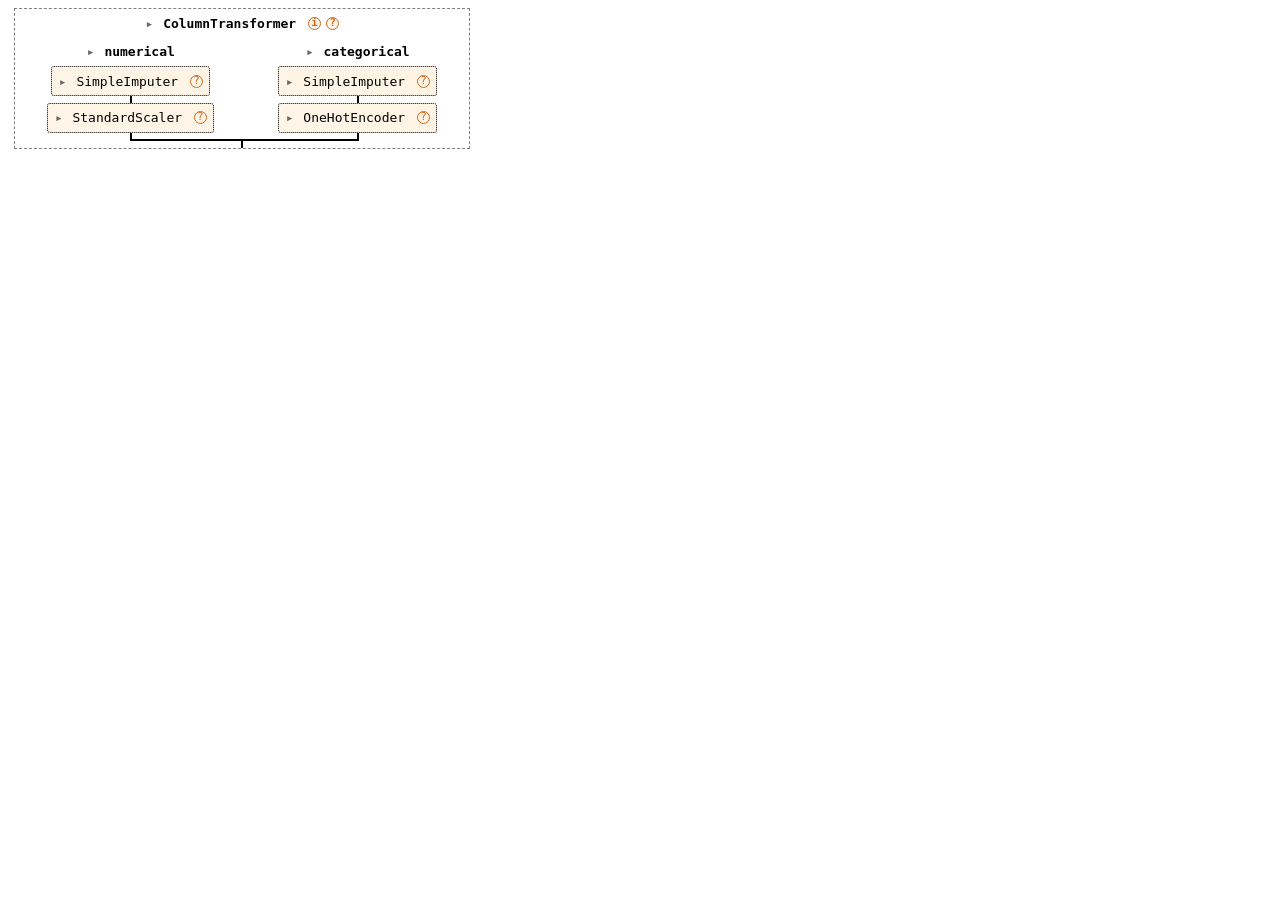
==== pipeline.html @ c1a9cb4a "feat: add preprocessing pipeline with ColumnTransformer Scale numeric features (median imputation + " ====
<style>.sk-global {
  /* Definition of color scheme common for light and dark mode */
  --sklearn-color-text: #000;
  --sklearn-color-text-muted: #666;
  --sklearn-color-line: gray;
  /* Definition of color scheme for unfitted estimators */
  --sklearn-color-unfitted-level-0: #fff5e6;
  --sklearn-color-unfitted-level-1: #f6e4d2;
  --sklearn-color-unfitted-level-2: #ffe0b3;
  --sklearn-color-unfitted-level-3: chocolate;
  /* Definition of color scheme for fitted estimators */
  --sklearn-color-fitted-level-0: #f0f8ff;
  --sklearn-color-fitted-level-1: #d4ebff;
  --sklearn-color-fitted-level-2: #b3dbfd;
  --sklearn-color-fitted-level-3: cornflowerblue;
}

.sk-global.light {
  /* Specific color for light theme */
  --sklearn-color-text-on-default-background: black;
  --sklearn-color-background: white;
  --sklearn-color-border-box: black;
  --sklearn-color-icon: #696969;
}

.sk-global.dark {
  --sklearn-color-text-on-default-background: white;
  --sklearn-color-background: #111;
  --sklearn-color-border-box: white;
  --sklearn-color-icon: #878787;
}

.sk-global {
  color: var(--sklearn-color-text);
}

.sk-global pre {
  padding: 0;
}

.sk-global input.sk-hidden--visually {
  border: 0;
  clip-path: inset(100%);
  height: 1px;
  margin: -1px;
  overflow: hidden;
  padding: 0;
  position: absolute;
  width: 1px;
}

.sk-global div.sk-dashed-wrapped {
  border: 1px dashed var(--sklearn-color-line);
  margin: 0 0.4em 0.5em 0.4em;
  box-sizing: border-box;
  padding-bottom: 0.4em;
  background-color: var(--sklearn-color-background);
}

.sk-global div.sk-container {
  /* jupyter's `normalize.less` sets `[hidden] { display: none; }`
     but bootstrap.min.css set `[hidden] { display: none !important; }`
     so we also need the `!important` here to be able to override the
     default hidden behavior on the sphinx rendered scikit-learn.org.
     See: https://github.com/scikit-learn/scikit-learn/issues/21755 */
  display: inline-block !important;
  position: relative;
}

.sk-global div.sk-text-repr-fallback {
  display: none;
}

div.sk-parallel-item,
div.sk-serial,
div.sk-item {
  /* draw centered vertical line to link estimators */
  background-image: linear-gradient(var(--sklearn-color-text-on-default-background), var(--sklearn-color-text-on-default-background));
  background-size: 2px 100%;
  background-repeat: no-repeat;
  background-position: center center;
}

/* Parallel-specific style estimator block */

.sk-global div.sk-parallel-item::after {
  content: "";
  width: 100%;
  border-bottom: 2px solid var(--sklearn-color-text-on-default-background);
  flex-grow: 1;
}

.sk-global div.sk-parallel {
  display: flex;
  align-items: stretch;
  justify-content: center;
  background-color: var(--sklearn-color-background);
  position: relative;
}

.sk-global div.sk-parallel-item {
  display: flex;
  flex-direction: column;
}

.sk-global div.sk-parallel-item:first-child::after {
  align-self: flex-end;
  width: 50%;
}

.sk-global div.sk-parallel-item:last-child::after {
  align-self: flex-start;
  width: 50%;
}

.sk-global div.sk-parallel-item:only-child::after {
  width: 0;
}

/* Serial-specific style estimator block */

.sk-global div.sk-serial {
  display: flex;
  flex-direction: column;
  align-items: center;
  background-color: var(--sklearn-color-background);
  padding-right: 1em;
  padding-left: 1em;
}


/* Toggleable style: style used for estimator/Pipeline/ColumnTransformer box that is
clickable and can be expanded/collapsed.
- Pipeline and ColumnTransformer use this feature and define the default style
- Estimators will overwrite some part of the style using the `sk-estimator` class
*/

/* Pipeline and ColumnTransformer style (default) */

.sk-global div.sk-toggleable {
  /* Default theme specific background. It is overwritten whether we have a
  specific estimator or a Pipeline/ColumnTransformer */
  background-color: var(--sklearn-color-background);
}

/* Toggleable label */
.sk-global label.sk-toggleable__label {
  cursor: pointer;
  display: flex;
  width: 100%;
  margin-bottom: 0;
  padding: 0.5em;
  box-sizing: border-box;
  text-align: center;
  align-items: center;
  justify-content: center;
  gap: 0.5em;
}

.sk-global label.sk-toggleable__label .caption {
  font-size: 0.6rem;
  font-weight: lighter;
  color: var(--sklearn-color-text-muted);
}

.sk-global label.sk-toggleable__label-arrow:before {
  /* Arrow on the left of the label */
  content: "▸";
  float: left;
  margin-right: 0.25em;
  color: var(--sklearn-color-icon);
}

.sk-global label.sk-toggleable__label-arrow:hover:before {
  color: var(--sklearn-color-text);
}

/* Toggleable content - dropdown */

.sk-global div.sk-toggleable__content {
  display: none;
  text-align: left;
  /* unfitted */
  background-color: var(--sklearn-color-unfitted-level-0);
}

.sk-global div.sk-toggleable__content.fitted {
  /* fitted */
  background-color: var(--sklearn-color-fitted-level-0);
}

.sk-global div.sk-toggleable__content pre {
  margin: 0.2em;
  border-radius: 0.25em;
  color: var(--sklearn-color-text);
  /* unfitted */
  background-color: var(--sklearn-color-unfitted-level-0);
}

.sk-global div.sk-toggleable__content.fitted pre {
  /* unfitted */
  background-color: var(--sklearn-color-fitted-level-0);
}

.sk-global input.sk-toggleable__control:checked~div.sk-toggleable__content {
  /* Expand drop-down */
  display: block;
  width: 100%;
  overflow: visible;
}

.sk-global input.sk-toggleable__control:checked~label.sk-toggleable__label-arrow:before {
  content: "▾";
}

/* Pipeline/ColumnTransformer-specific style */

.sk-global div.sk-label input.sk-toggleable__control:checked~label.sk-toggleable__label {
  color: var(--sklearn-color-text);
  background-color: var(--sklearn-color-unfitted-level-2);
}

.sk-global div.sk-label.fitted input.sk-toggleable__control:checked~label.sk-toggleable__label {
  background-color: var(--sklearn-color-fitted-level-2);
}

/* Estimator-specific style */

/* Colorize estimator box */
.sk-global div.sk-estimator input.sk-toggleable__control:checked~label.sk-toggleable__label {
  /* unfitted */
  background-color: var(--sklearn-color-unfitted-level-2);
}

.sk-global div.sk-estimator.fitted input.sk-toggleable__control:checked~label.sk-toggleable__label {
  /* fitted */
  background-color: var(--sklearn-color-fitted-level-2);
}

.sk-global div.sk-label label.sk-toggleable__label,
.sk-global div.sk-label label {
  /* The background is the default theme color */
  color: var(--sklearn-color-text-on-default-background);
}

/* On hover, darken the color of the background */
.sk-global div.sk-label:hover label.sk-toggleable__label {
  color: var(--sklearn-color-text);
  background-color: var(--sklearn-color-unfitted-level-2);
}

/* Label box, darken color on hover, fitted */
.sk-global div.sk-label.fitted:hover label.sk-toggleable__label.fitted {
  color: var(--sklearn-color-text);
  background-color: var(--sklearn-color-fitted-level-2);
}

/* Estimator label */

.sk-global div.sk-label label {
  font-family: monospace;
  font-weight: bold;
  line-height: 1.2em;
}

.sk-global div.sk-label-container {
  text-align: center;
}

/* Estimator-specific */
.sk-global div.sk-estimator {
  font-family: monospace;
  border: 1px dotted var(--sklearn-color-border-box);
  border-radius: 0.25em;
  box-sizing: border-box;
  margin-bottom: 0.5em;
  /* unfitted */
  background-color: var(--sklearn-color-unfitted-level-0);
}

.sk-global div.sk-estimator.fitted {
  /* fitted */
  background-color: var(--sklearn-color-fitted-level-0);
}

/* on hover */
.sk-global div.sk-estimator:hover {
  /* unfitted */
  background-color: var(--sklearn-color-unfitted-level-2);
}

.sk-global div.sk-estimator.fitted:hover {
  /* fitted */
  background-color: var(--sklearn-color-fitted-level-2);
}

/* Specification for estimator info (e.g. "i" and "?") */

/* Common style for "i" and "?" */

.sk-estimator-doc-link,
a:link.sk-estimator-doc-link,
a:visited.sk-estimator-doc-link {
  float: right;
  font-size: smaller;
  line-height: 1em;
  font-family: monospace;
  background-color: var(--sklearn-color-unfitted-level-0);
  border-radius: 1em;
  height: 1em;
  width: 1em;
  text-decoration: none !important;
  margin-left: 0.5em;
  text-align: center;
  /* unfitted */
  border: var(--sklearn-color-unfitted-level-3) 1pt solid;
  color: var(--sklearn-color-unfitted-level-3);
}

.sk-estimator-doc-link.fitted,
a:link.sk-estimator-doc-link.fitted,
a:visited.sk-estimator-doc-link.fitted {
  /* fitted */
  background-color: var(--sklearn-color-fitted-level-0);
  border: var(--sklearn-color-fitted-level-3) 1pt solid;
  color: var(--sklearn-color-fitted-level-3);
}

/* On hover */
div.sk-estimator:hover .sk-estimator-doc-link:hover,
.sk-estimator-doc-link:hover,
div.sk-label-container:hover .sk-estimator-doc-link:hover,
.sk-estimator-doc-link:hover {
  /* unfitted */
  background-color: var(--sklearn-color-unfitted-level-3);
  border: var(--sklearn-color-fitted-level-0) 1pt solid;
  color: var(--sklearn-color-unfitted-level-0);
  text-decoration: none;
}

div.sk-estimator.fitted:hover .sk-estimator-doc-link.fitted:hover,
.sk-estimator-doc-link.fitted:hover,
div.sk-label-container:hover .sk-estimator-doc-link.fitted:hover,
.sk-estimator-doc-link.fitted:hover {
  /* fitted */
  background-color: var(--sklearn-color-fitted-level-3);
  border: var(--sklearn-color-fitted-level-0) 1pt solid;
  color: var(--sklearn-color-fitted-level-0);
  text-decoration: none;
}

/* Span, style for the box shown on hovering the info icon */
.sk-estimator-doc-link span {
  display: none;
  z-index: 9999;
  position: relative;
  font-weight: normal;
  right: .2ex;
  padding: .5ex;
  margin: .5ex;
  width: min-content;
  min-width: 20ex;
  max-width: 50ex;
  color: var(--sklearn-color-text);
  box-shadow: 2pt 2pt 4pt #999;
  /* unfitted */
  background: var(--sklearn-color-unfitted-level-0);
  border: .5pt solid var(--sklearn-color-unfitted-level-3);
}

.sk-estimator-doc-link.fitted span {
  /* fitted */
  background: var(--sklearn-color-fitted-level-0);
  border: var(--sklearn-color-fitted-level-3);
}

.sk-estimator-doc-link:hover span {
  display: block;
}

/* "?"-specific style due to the `<a>` HTML tag */

.sk-global a.estimator_doc_link {
  float: right;
  font-size: 1rem;
  line-height: 1em;
  font-family: monospace;
  background-color: var(--sklearn-color-unfitted-level-0);
  border-radius: 1rem;
  height: 1rem;
  width: 1rem;
  text-decoration: none;
  /* unfitted */
  color: var(--sklearn-color-unfitted-level-1);
  border: var(--sklearn-color-unfitted-level-1) 1pt solid;
}

.sk-global a.estimator_doc_link.fitted {
  /* fitted */
  background-color: var(--sklearn-color-fitted-level-0);
  border: var(--sklearn-color-fitted-level-1) 1pt solid;
  color: var(--sklearn-color-fitted-level-1);
}

/* On hover */
.sk-global a.estimator_doc_link:hover {
  /* unfitted */
  background-color: var(--sklearn-color-unfitted-level-3);
  color: var(--sklearn-color-background);
  text-decoration: none;
}

.sk-global a.estimator_doc_link.fitted:hover {
  /* fitted */
  background-color: var(--sklearn-color-fitted-level-3);
}

.sk-top-container.sk-global {
  /* pydata-sphinx-theme hides overflow, so scrolling is disabled.
   We need to set it to !important and add tabindex="0" in the HTML
   to allow keyboard-only users to navigate the display. */
  overflow-x: scroll !important;
  max-width: 100%;
}

.estimator-table {
    font-family: monospace;
}

.estimator-table summary {
    padding: .5rem;
    cursor: pointer;
}

.estimator-table summary::marker {
    font-size: 0.7rem;
}

.estimator-table details[open] {
    padding-left: 0.1rem;
    padding-right: 0.1rem;
    padding-bottom: 0.3rem;
}

.estimator-table .parameters-table {
    margin-left: auto !important;
    margin-right: auto !important;
    margin-top: 0;
}

.estimator-table .parameters-table tr:nth-child(odd) {
    background-color: #fff;
}

.estimator-table .parameters-table tr:nth-child(even) {
    background-color: #f6f6f6;
}

.estimator-table .parameters-table tr:hover td {
    background-color: #e0e0e0;
}

.estimator-table table :is(td, th) {
    border: 1px solid rgba(106, 105, 104, 0.232);
}

/*
    `table td`is set in notebook with right text-align.
    We need to overwrite it.
*/
.estimator-table table td.param {
    text-align: left;
    position: relative;
    padding: 0;
}

.user-set td {
    color:rgb(255, 94, 0);
    text-align: left !important;
}

.user-set td.value {
    color:rgb(255, 94, 0);
    background-color: transparent;
}

.default td, .estimator-table th {
    color: black;
    text-align: left !important;
}

.user-set td i,
.default td i {
    color: black;
}

td.fitted-att-type {
    white-space: preserve nowrap;
}

/*
    Styles for parameter documentation links
    We need styling for visited so jupyter doesn't overwrite it
*/
a.param-doc-link,
a.param-doc-link:link,
a.param-doc-link:visited {
    text-decoration: underline dashed;
    text-underline-offset: .3em;
    color: inherit;
    display: block;
    padding: .5em;
}

@supports(anchor-name: --doc-link) {
    a.param-doc-link,
    a.param-doc-link:link,
    a.param-doc-link:visited {
    anchor-name: --doc-link;
    }
}

/* "hack" to make the entire area of the cell containing the link clickable */
a.param-doc-link::before {
    position: absolute;
    content: "";
    inset: 0;
}

.param-doc-description {
    display: none;
    position: absolute;
    z-index: 9999;
    left: 0;
    padding: .5ex;
    margin-left: 1.5em;
    color: var(--sklearn-color-text);
    box-shadow: .3em .3em .4em #999;
    width: max-content;
    text-align: left;
    max-height: 10em;
    overflow-y: auto;

    /* unfitted */
    background: var(--sklearn-color-unfitted-level-0);
    border: thin solid var(--sklearn-color-unfitted-level-3);
}

@supports(position-area: center right) {
    .param-doc-description {
    position-area: center right;
    position: fixed;
    margin-left: 0;
    }
}

/* Fitted state for parameter tooltips */
.fitted .param-doc-description {
    /* fitted */
    background: var(--sklearn-color-fitted-level-0);
    border: thin solid var(--sklearn-color-fitted-level-3);
}

.param-doc-link:hover .param-doc-description {
    display: block;
}

.copy-paste-icon {
    background-image: url([data-uri]);
    background-repeat: no-repeat;
    background-size: 14px 14px;
    background-position: 0;
    display: inline-block;
    width: 14px;
    height: 14px;
    cursor: pointer;
    border: none;
    padding: 0;
    background-color: transparent;
}

.copy-paste-icon:focus-visible {
    outline: 1px solid currentColor;
    outline-offset: 1px;
}

.features {
  font-family: monospace;
  cursor: pointer;
  background-color: var(--sklearn-color-unfitted-level-0);
  border: 1px dotted var(--sklearn-color-border-box);
  border-radius: .20em;
  margin-bottom: 0.5em;
  font-size: inherit; /* Needed for jupyter */
}

.features.fitted {
  background-color: var(--sklearn-color-fitted-level-0);
}

.features summary {
  cursor: pointer;
  display: flex;
  margin-bottom: 0;
  text-align: center;
  align-items: center;
  justify-content: center;
  gap: 0.5em;
  padding: .25em;
}

.features details[open] > summary {
  color: var(--sklearn-color-text);
  background-color: var(--sklearn-color-unfitted-level-2);
  border-radius: .20em 0 0 0;
}

.features.fitted details[open] > summary {
  background-color: var(--sklearn-color-fitted-level-2);
  border-radius: .20em 0 0 0;
}

.features details > summary .arrow::before {
  content: "▸";
  color: grey;
}

.features details[open] > summary .arrow::before {
  content: "▾";
}

.features details:hover > summary {
  margin: 0;
  background-color: var(--sklearn-color-unfitted-level-2);
}

.features.fitted details:hover > summary {
  margin: 0;
  background-color: var(--sklearn-color-fitted-level-2);
}

.features .features-container {
  max-height: 10em;
  overflow: auto;
  scrollbar-width: thin;
  padding: .25em 0.1rem;
  background-color: var(--sklearn-color-unfitted-level-0);
  border-radius: 0 0 .5em .5em;
}

.features.fitted .features-container {
  background-color: var(--sklearn-color-fitted-level-0);
}

.features .image-container {
  block-size: 1em;
  inline-size: 1em;
  padding: 0;
  margin: 0%;
  display: flex;
  justify-content: center;
  align-items: center;
}

.features .copy-paste-icon {
  background-size: 1em 1em;
  width: 1em;
  height: 1em;
  filter: grayscale(100%) opacity(60%);
}

.features .features-container table {
  width: 100%;
  margin: 0.01em;
}

.features .features-container table tr:nth-child(odd) {
  background-color: #fff;
}

.features .features-container table tr:nth-child(even) {
  background-color: #f6f6f6;
}

.features .features-container table tr:hover {
  background-color: #e0e0e0;
}

.features .features-container table {
  table-layout: inherit;
}

.features .features-container table td {
  text-align: left;
  padding: 0 0.5em;
  border: 1px solid rgba(106, 105, 104, 0.232);
  white-space: nowrap;
  color: var(--sklearn-color-text);
}

.total_features {
  display: flex;
  justify-content: center;
  margin-top: 0.5em;
}
</style><body><div id="sk-container-id-6" tabindex="0" class="sk-top-container sk-global"><div class="sk-text-repr-fallback"><pre>ColumnTransformer(transformers=[(&#x27;numerical&#x27;,
                                 Pipeline(steps=[(&#x27;impute&#x27;,
                                                  SimpleImputer(strategy=&#x27;median&#x27;)),
                                                 (&#x27;scale&#x27;, StandardScaler())]),
                                 [&#x27;latitude&#x27;, &#x27;longitude&#x27;, &#x27;price&#x27;,
                                  &#x27;minimum_nights&#x27;, &#x27;number_of_reviews&#x27;,
                                  &#x27;reviews_per_month&#x27;,
                                  &#x27;calculated_host_listings_count&#x27;,
                                  &#x27;availability_365&#x27;]),
                                (&#x27;categorical&#x27;,
                                 Pipeline(steps=[(&#x27;impute&#x27;,
                                                  SimpleImputer(strategy=&#x27;most_frequent&#x27;)),
                                                 (&#x27;encode&#x27;,
                                                  OneHotEncoder(handle_unknown=&#x27;ignore&#x27;))]),
                                 [&#x27;neighbourhood_group&#x27;, &#x27;neighbourhood&#x27;])])</pre><b>In a Jupyter environment, please rerun this cell to show the HTML representation or trust the notebook. <br />On GitHub, the HTML representation is unable to render, please try loading this page with nbviewer.org.</b></div><div class="sk-container" hidden><div class="sk-item sk-dashed-wrapped"><div class="sk-label-container"><div class="sk-label  sk-toggleable"><input class="sk-toggleable__control sk-hidden--visually sk-global" id="sk-estimator-id-36" type="checkbox" ><label for="sk-estimator-id-36" class="sk-toggleable__label  sk-toggleable__label-arrow"><div><div>ColumnTransformer</div></div><div><a class="sk-estimator-doc-link " rel="noreferrer" target="_blank" href="https://scikit-learn.org/1.9/modules/generated/sklearn.compose.ColumnTransformer.html">?<span>Documentation for ColumnTransformer</span></a><span class="sk-estimator-doc-link ">i<span>Not fitted</span></span></div></label><div class="sk-toggleable__content " data-param-prefix="">
        <div class="estimator-table">
            <details>
                <summary>Parameters</summary>
                <table class="parameters-table">
                  <tbody>
                    
        <tr class="user-set">
            <td><button type="button" class="copy-paste-icon"
                 aria-label="Copy transformers to clipboard"
                 onclick="copyToClipboard('transformers',
                          this.parentElement.nextElementSibling)"
            ></button></td>
            <td class="param">
        <a class="param-doc-link"
            style="anchor-name: --doc-link-transformers;"
            rel="noreferrer" target="_blank" href="https://scikit-learn.org/1.9/modules/generated/sklearn.compose.ColumnTransformer.html#:~:text=transformers,-list%20of%20tuples">
            transformers
            <span class="param-doc-description"
            style="position-anchor: --doc-link-transformers;">
            transformers: list of tuples<br><br>List of (name, transformer, columns) tuples specifying the<br>transformer objects to be applied to subsets of the data.<br><br>name : str<br>    Like in Pipeline and FeatureUnion, this allows the transformer and<br>    its parameters to be set using ``set_params`` and searched in grid<br>    search.<br>transformer : {&#x27;drop&#x27;, &#x27;passthrough&#x27;} or estimator<br>    Estimator must support :term:`fit` and :term:`transform`.<br>    Special-cased strings &#x27;drop&#x27; and &#x27;passthrough&#x27; are accepted as<br>    well, to indicate to drop the columns or to pass them through<br>    untransformed, respectively.<br>columns :  str, array-like of str, int, array-like of int,                 array-like of bool, slice or callable<br>    Indexes the data on its second axis. Integers are interpreted as<br>    positional columns, while strings can reference DataFrame columns<br>    by name.  A scalar string or int should be used where<br>    ``transformer`` expects X to be a 1d array-like (vector),<br>    otherwise a 2d array will be passed to the transformer.<br>    A callable is passed the input data `X` and can return any of the<br>    above. To select multiple columns by name or dtype, you can use<br>    :obj:`make_column_selector`.</span>
        </a>
    </td>
            <td class="value">[(&#x27;numerical&#x27;, ...), (&#x27;categorical&#x27;, ...)]</td>
        </tr>
    

        <tr class="default">
            <td><button type="button" class="copy-paste-icon"
                 aria-label="Copy remainder to clipboard"
                 onclick="copyToClipboard('remainder',
                          this.parentElement.nextElementSibling)"
            ></button></td>
            <td class="param">
        <a class="param-doc-link"
            style="anchor-name: --doc-link-remainder;"
            rel="noreferrer" target="_blank" href="https://scikit-learn.org/1.9/modules/generated/sklearn.compose.ColumnTransformer.html#:~:text=remainder,-%7B%27drop%27%2C%20%27passthrough%27%7D%20or%20estimator%2C%20default%3D%27drop%27">
            remainder
            <span class="param-doc-description"
            style="position-anchor: --doc-link-remainder;">
            remainder: {&#x27;drop&#x27;, &#x27;passthrough&#x27;} or estimator, default=&#x27;drop&#x27;<br><br>By default, only the specified columns in `transformers` are<br>transformed and combined in the output, and the non-specified<br>columns are dropped. (default of ``&#x27;drop&#x27;``).<br>By specifying ``remainder=&#x27;passthrough&#x27;``, all remaining columns that<br>were not specified in `transformers`, but present in the data passed<br>to `fit` will be automatically passed through. This subset of columns<br>is concatenated with the output of the transformers. For dataframes,<br>extra columns not seen during `fit` will be excluded from the output<br>of `transform`.<br>By setting ``remainder`` to be an estimator, the remaining<br>non-specified columns will use the ``remainder`` estimator. The<br>estimator must support :term:`fit` and :term:`transform`.<br>Note that using this feature requires that the DataFrame columns<br>input at :term:`fit` and :term:`transform` have identical order.</span>
        </a>
    </td>
            <td class="value">&#x27;drop&#x27;</td>
        </tr>
    

        <tr class="default">
            <td><button type="button" class="copy-paste-icon"
                 aria-label="Copy sparse_threshold to clipboard"
                 onclick="copyToClipboard('sparse_threshold',
                          this.parentElement.nextElementSibling)"
            ></button></td>
            <td class="param">
        <a class="param-doc-link"
            style="anchor-name: --doc-link-sparse_threshold;"
            rel="noreferrer" target="_blank" href="https://scikit-learn.org/1.9/modules/generated/sklearn.compose.ColumnTransformer.html#:~:text=sparse_threshold,-float%2C%20default%3D0.3">
            sparse_threshold
            <span class="param-doc-description"
            style="position-anchor: --doc-link-sparse_threshold;">
            sparse_threshold: float, default=0.3<br><br>If the output of the different transformers contains sparse matrices,<br>these will be stacked as a sparse matrix if the overall density is<br>lower than this value. Use ``sparse_threshold=0`` to always return<br>dense.  When the transformed output consists of all dense data, the<br>stacked result will be dense, and this keyword will be ignored.</span>
        </a>
    </td>
            <td class="value">0.3</td>
        </tr>
    

        <tr class="default">
            <td><button type="button" class="copy-paste-icon"
                 aria-label="Copy n_jobs to clipboard"
                 onclick="copyToClipboard('n_jobs',
                          this.parentElement.nextElementSibling)"
            ></button></td>
            <td class="param">
        <a class="param-doc-link"
            style="anchor-name: --doc-link-n_jobs;"
            rel="noreferrer" target="_blank" href="https://scikit-learn.org/1.9/modules/generated/sklearn.compose.ColumnTransformer.html#:~:text=n_jobs,-int%2C%20default%3DNone">
            n_jobs
            <span class="param-doc-description"
            style="position-anchor: --doc-link-n_jobs;">
            n_jobs: int, default=None<br><br>Number of jobs to run in parallel.<br>``None`` means 1 unless in a :obj:`joblib.parallel_backend` context.<br>``-1`` means using all processors. See :term:`Glossary &lt;n_jobs&gt;`<br>for more details.</span>
        </a>
    </td>
            <td class="value">None</td>
        </tr>
    

        <tr class="default">
            <td><button type="button" class="copy-paste-icon"
                 aria-label="Copy transformer_weights to clipboard"
                 onclick="copyToClipboard('transformer_weights',
                          this.parentElement.nextElementSibling)"
            ></button></td>
            <td class="param">
        <a class="param-doc-link"
            style="anchor-name: --doc-link-transformer_weights;"
            rel="noreferrer" target="_blank" href="https://scikit-learn.org/1.9/modules/generated/sklearn.compose.ColumnTransformer.html#:~:text=transformer_weights,-dict%2C%20default%3DNone">
            transformer_weights
            <span class="param-doc-description"
            style="position-anchor: --doc-link-transformer_weights;">
            transformer_weights: dict, default=None<br><br>Multiplicative weights for features per transformer. The output of the<br>transformer is multiplied by these weights. Keys are transformer names,<br>values the weights.</span>
        </a>
    </td>
            <td class="value">None</td>
        </tr>
    

        <tr class="default">
            <td><button type="button" class="copy-paste-icon"
                 aria-label="Copy verbose to clipboard"
                 onclick="copyToClipboard('verbose',
                          this.parentElement.nextElementSibling)"
            ></button></td>
            <td class="param">
        <a class="param-doc-link"
            style="anchor-name: --doc-link-verbose;"
            rel="noreferrer" target="_blank" href="https://scikit-learn.org/1.9/modules/generated/sklearn.compose.ColumnTransformer.html#:~:text=verbose,-bool%2C%20default%3DFalse">
            verbose
            <span class="param-doc-description"
            style="position-anchor: --doc-link-verbose;">
            verbose: bool, default=False<br><br>If True, the time elapsed while fitting each transformer will be<br>printed as it is completed.</span>
        </a>
    </td>
            <td class="value">False</td>
        </tr>
    

        <tr class="default">
            <td><button type="button" class="copy-paste-icon"
                 aria-label="Copy verbose_feature_names_out to clipboard"
                 onclick="copyToClipboard('verbose_feature_names_out',
                          this.parentElement.nextElementSibling)"
            ></button></td>
            <td class="param">
        <a class="param-doc-link"
            style="anchor-name: --doc-link-verbose_feature_names_out;"
            rel="noreferrer" target="_blank" href="https://scikit-learn.org/1.9/modules/generated/sklearn.compose.ColumnTransformer.html#:~:text=verbose_feature_names_out,-bool%2C%20str%20or%20Callable%5B%5Bstr%2C%20str%5D%2C%20str%5D%2C%20default%3DTrue">
            verbose_feature_names_out
            <span class="param-doc-description"
            style="position-anchor: --doc-link-verbose_feature_names_out;">
            verbose_feature_names_out: bool, str or Callable[[str, str], str], default=True<br><br>- If True, :meth:`ColumnTransformer.get_feature_names_out` will prefix<br>  all feature names with the name of the transformer that generated that<br>  feature. It is equivalent to setting<br>  `verbose_feature_names_out=&quot;{transformer_name}__{feature_name}&quot;`.<br>- If False, :meth:`ColumnTransformer.get_feature_names_out` will not<br>  prefix any feature names and will error if feature names are not<br>  unique.<br>- If ``Callable[[str, str], str]``,<br>  :meth:`ColumnTransformer.get_feature_names_out` will rename all the features<br>  using the name of the transformer. The first argument of the callable is the<br>  transformer name and the second argument is the feature name. The returned<br>  string will be the new feature name.<br>- If ``str``, it must be a string ready for formatting. The given string will<br>  be formatted using two field names: ``transformer_name`` and ``feature_name``.<br>  e.g. ``&quot;{feature_name}__{transformer_name}&quot;``. See :meth:`str.format` method<br>  from the standard library for more info.<br><br>.. versionadded:: 1.0<br><br>.. versionchanged:: 1.6<br>    `verbose_feature_names_out` can be a callable or a string to be formatted.</span>
        </a>
    </td>
            <td class="value">True</td>
        </tr>
    
                  </tbody>
                </table>
            </details>
        </div>
    </div></div></div><div class="sk-parallel"><div class="sk-parallel-item"><div class="sk-item"><div class="sk-label-container"><div class="sk-label  sk-toggleable"><input class="sk-toggleable__control sk-hidden--visually sk-global" id="sk-estimator-id-37" type="checkbox" ><label for="sk-estimator-id-37" class="sk-toggleable__label  sk-toggleable__label-arrow"><div><div>numerical</div></div></label><div class="sk-toggleable__content " data-param-prefix="numerical__"><pre>[&#x27;latitude&#x27;, &#x27;longitude&#x27;, &#x27;price&#x27;, &#x27;minimum_nights&#x27;, &#x27;number_of_reviews&#x27;, &#x27;reviews_per_month&#x27;, &#x27;calculated_host_listings_count&#x27;, &#x27;availability_365&#x27;]</pre></div></div></div><div class="sk-serial"><div class="sk-item"><div class="sk-serial"><div class="sk-item"><div class="sk-estimator  sk-toggleable"><input class="sk-toggleable__control sk-hidden--visually sk-global" id="sk-estimator-id-38" type="checkbox" ><label for="sk-estimator-id-38" class="sk-toggleable__label  sk-toggleable__label-arrow"><div><div>SimpleImputer</div></div><div><a class="sk-estimator-doc-link " rel="noreferrer" target="_blank" href="https://scikit-learn.org/1.9/modules/generated/sklearn.impute.SimpleImputer.html">?<span>Documentation for SimpleImputer</span></a></div></label><div class="sk-toggleable__content " data-param-prefix="numerical__impute__">
        <div class="estimator-table">
            <details>
                <summary>Parameters</summary>
                <table class="parameters-table">
                  <tbody>
                    
        <tr class="user-set">
            <td><button type="button" class="copy-paste-icon"
                 aria-label="Copy strategy to clipboard"
                 onclick="copyToClipboard('strategy',
                          this.parentElement.nextElementSibling)"
            ></button></td>
            <td class="param">
        <a class="param-doc-link"
            style="anchor-name: --doc-link-strategy;"
            rel="noreferrer" target="_blank" href="https://scikit-learn.org/1.9/modules/generated/sklearn.impute.SimpleImputer.html#:~:text=strategy,-str%20or%20Callable%2C%20default%3D%27mean%27">
            strategy
            <span class="param-doc-description"
            style="position-anchor: --doc-link-strategy;">
            strategy: str or Callable, default=&#x27;mean&#x27;<br><br>The imputation strategy.<br><br>- If &quot;mean&quot;, then replace missing values using the mean along<br>  each column. Can only be used with numeric data.<br>- If &quot;median&quot;, then replace missing values using the median along<br>  each column. Can only be used with numeric data.<br>- If &quot;most_frequent&quot;, then replace missing using the most frequent<br>  value along each column. Can be used with strings or numeric data.<br>  If there is more than one such value, only the smallest is returned.<br>- If &quot;constant&quot;, then replace missing values with fill_value. Can be<br>  used with strings or numeric data.<br>- If an instance of Callable, then replace missing values using the<br>  scalar statistic returned by running the callable over a dense 1d<br>  array containing non-missing values of each column.<br><br>.. versionadded:: 0.20<br>   strategy=&quot;constant&quot; for fixed value imputation.<br><br>.. versionadded:: 1.5<br>   strategy=callable for custom value imputation.</span>
        </a>
    </td>
            <td class="value">&#x27;median&#x27;</td>
        </tr>
    

        <tr class="default">
            <td><button type="button" class="copy-paste-icon"
                 aria-label="Copy missing_values to clipboard"
                 onclick="copyToClipboard('missing_values',
                          this.parentElement.nextElementSibling)"
            ></button></td>
            <td class="param">
        <a class="param-doc-link"
            style="anchor-name: --doc-link-missing_values;"
            rel="noreferrer" target="_blank" href="https://scikit-learn.org/1.9/modules/generated/sklearn.impute.SimpleImputer.html#:~:text=missing_values,-int%2C%20float%2C%20str%2C%20np.nan%2C%20None%20or%20pandas.NA%2C%20default%3Dnp.nan">
            missing_values
            <span class="param-doc-description"
            style="position-anchor: --doc-link-missing_values;">
            missing_values: int, float, str, np.nan, None or pandas.NA, default=np.nan<br><br>The placeholder for the missing values. All occurrences of<br>`missing_values` will be imputed. For pandas&#x27; dataframes with<br>nullable integer dtypes with missing values, `missing_values`<br>can be set to either `np.nan` or `pd.NA`.</span>
        </a>
    </td>
            <td class="value">nan</td>
        </tr>
    

        <tr class="default">
            <td><button type="button" class="copy-paste-icon"
                 aria-label="Copy fill_value to clipboard"
                 onclick="copyToClipboard('fill_value',
                          this.parentElement.nextElementSibling)"
            ></button></td>
            <td class="param">
        <a class="param-doc-link"
            style="anchor-name: --doc-link-fill_value;"
            rel="noreferrer" target="_blank" href="https://scikit-learn.org/1.9/modules/generated/sklearn.impute.SimpleImputer.html#:~:text=fill_value,-str%20or%20numerical%20value%2C%20default%3DNone">
            fill_value
            <span class="param-doc-description"
            style="position-anchor: --doc-link-fill_value;">
            fill_value: str or numerical value, default=None<br><br>When strategy == &quot;constant&quot;, `fill_value` is used to replace all<br>occurrences of missing_values. For string or object data types,<br>`fill_value` must be a string.<br>If `None`, `fill_value` will be 0 when imputing numerical<br>data and &quot;missing_value&quot; for strings or object data types.</span>
        </a>
    </td>
            <td class="value">None</td>
        </tr>
    

        <tr class="default">
            <td><button type="button" class="copy-paste-icon"
                 aria-label="Copy copy to clipboard"
                 onclick="copyToClipboard('copy',
                          this.parentElement.nextElementSibling)"
            ></button></td>
            <td class="param">
        <a class="param-doc-link"
            style="anchor-name: --doc-link-copy;"
            rel="noreferrer" target="_blank" href="https://scikit-learn.org/1.9/modules/generated/sklearn.impute.SimpleImputer.html#:~:text=copy,-bool%2C%20default%3DTrue">
            copy
            <span class="param-doc-description"
            style="position-anchor: --doc-link-copy;">
            copy: bool, default=True<br><br>If True, a copy of X will be created. If False, imputation will<br>be done in-place whenever possible. Note that, in the following cases,<br>a new copy will always be made, even if `copy=False`:<br><br>- If `X` is not an array of floating values;<br>- If `X` is encoded as a CSR matrix;<br>- If `add_indicator=True`.</span>
        </a>
    </td>
            <td class="value">True</td>
        </tr>
    

        <tr class="default">
            <td><button type="button" class="copy-paste-icon"
                 aria-label="Copy add_indicator to clipboard"
                 onclick="copyToClipboard('add_indicator',
                          this.parentElement.nextElementSibling)"
            ></button></td>
            <td class="param">
        <a class="param-doc-link"
            style="anchor-name: --doc-link-add_indicator;"
            rel="noreferrer" target="_blank" href="https://scikit-learn.org/1.9/modules/generated/sklearn.impute.SimpleImputer.html#:~:text=add_indicator,-bool%2C%20default%3DFalse">
            add_indicator
            <span class="param-doc-description"
            style="position-anchor: --doc-link-add_indicator;">
            add_indicator: bool, default=False<br><br>If True, a :class:`MissingIndicator` transform will stack onto output<br>of the imputer&#x27;s transform. This allows a predictive estimator<br>to account for missingness despite imputation. If a feature has no<br>missing values at fit/train time, the feature won&#x27;t appear on<br>the missing indicator even if there are missing values at<br>transform/test time.</span>
        </a>
    </td>
            <td class="value">False</td>
        </tr>
    

        <tr class="default">
            <td><button type="button" class="copy-paste-icon"
                 aria-label="Copy keep_empty_features to clipboard"
                 onclick="copyToClipboard('keep_empty_features',
                          this.parentElement.nextElementSibling)"
            ></button></td>
            <td class="param">
        <a class="param-doc-link"
            style="anchor-name: --doc-link-keep_empty_features;"
            rel="noreferrer" target="_blank" href="https://scikit-learn.org/1.9/modules/generated/sklearn.impute.SimpleImputer.html#:~:text=keep_empty_features,-bool%2C%20default%3DFalse">
            keep_empty_features
            <span class="param-doc-description"
            style="position-anchor: --doc-link-keep_empty_features;">
            keep_empty_features: bool, default=False<br><br>If True, features that consist exclusively of missing values when<br>`fit` is called are returned in results when `transform` is called.<br>The imputed value is always `0` except when `strategy=&quot;constant&quot;`<br>in which case `fill_value` will be used instead.<br><br>.. versionadded:: 1.2</span>
        </a>
    </td>
            <td class="value">False</td>
        </tr>
    
                  </tbody>
                </table>
            </details>
        </div>
    </div></div></div><div class="sk-item"><div class="sk-estimator  sk-toggleable"><input class="sk-toggleable__control sk-hidden--visually sk-global" id="sk-estimator-id-39" type="checkbox" ><label for="sk-estimator-id-39" class="sk-toggleable__label  sk-toggleable__label-arrow"><div><div>StandardScaler</div></div><div><a class="sk-estimator-doc-link " rel="noreferrer" target="_blank" href="https://scikit-learn.org/1.9/modules/generated/sklearn.preprocessing.StandardScaler.html">?<span>Documentation for StandardScaler</span></a></div></label><div class="sk-toggleable__content " data-param-prefix="numerical__scale__">
        <div class="estimator-table">
            <details>
                <summary>Parameters</summary>
                <table class="parameters-table">
                  <tbody>
                    
        <tr class="default">
            <td><button type="button" class="copy-paste-icon"
                 aria-label="Copy copy to clipboard"
                 onclick="copyToClipboard('copy',
                          this.parentElement.nextElementSibling)"
            ></button></td>
            <td class="param">
        <a class="param-doc-link"
            style="anchor-name: --doc-link-copy;"
            rel="noreferrer" target="_blank" href="https://scikit-learn.org/1.9/modules/generated/sklearn.preprocessing.StandardScaler.html#:~:text=copy,-bool%2C%20default%3DTrue">
            copy
            <span class="param-doc-description"
            style="position-anchor: --doc-link-copy;">
            copy: bool, default=True<br><br>If False, try to avoid a copy and do inplace scaling instead.<br>This is not guaranteed to always work inplace; e.g. if the data is<br>not a NumPy array or scipy.sparse CSR matrix, a copy may still be<br>returned.</span>
        </a>
    </td>
            <td class="value">True</td>
        </tr>
    

        <tr class="default">
            <td><button type="button" class="copy-paste-icon"
                 aria-label="Copy with_mean to clipboard"
                 onclick="copyToClipboard('with_mean',
                          this.parentElement.nextElementSibling)"
            ></button></td>
            <td class="param">
        <a class="param-doc-link"
            style="anchor-name: --doc-link-with_mean;"
            rel="noreferrer" target="_blank" href="https://scikit-learn.org/1.9/modules/generated/sklearn.preprocessing.StandardScaler.html#:~:text=with_mean,-bool%2C%20default%3DTrue">
            with_mean
            <span class="param-doc-description"
            style="position-anchor: --doc-link-with_mean;">
            with_mean: bool, default=True<br><br>If True, center the data before scaling.<br>This does not work (and will raise an exception) when attempted on<br>sparse matrices, because centering them entails building a dense<br>matrix which in common use cases is likely to be too large to fit in<br>memory.</span>
        </a>
    </td>
            <td class="value">True</td>
        </tr>
    

        <tr class="default">
            <td><button type="button" class="copy-paste-icon"
                 aria-label="Copy with_std to clipboard"
                 onclick="copyToClipboard('with_std',
                          this.parentElement.nextElementSibling)"
            ></button></td>
            <td class="param">
        <a class="param-doc-link"
            style="anchor-name: --doc-link-with_std;"
            rel="noreferrer" target="_blank" href="https://scikit-learn.org/1.9/modules/generated/sklearn.preprocessing.StandardScaler.html#:~:text=with_std,-bool%2C%20default%3DTrue">
            with_std
            <span class="param-doc-description"
            style="position-anchor: --doc-link-with_std;">
            with_std: bool, default=True<br><br>If True, scale the data to unit variance (or equivalently,<br>unit standard deviation).</span>
        </a>
    </td>
            <td class="value">True</td>
        </tr>
    
                  </tbody>
                </table>
            </details>
        </div>
    </div></div></div></div></div></div></div></div><div class="sk-parallel-item"><div class="sk-item"><div class="sk-label-container"><div class="sk-label  sk-toggleable"><input class="sk-toggleable__control sk-hidden--visually sk-global" id="sk-estimator-id-40" type="checkbox" ><label for="sk-estimator-id-40" class="sk-toggleable__label  sk-toggleable__label-arrow"><div><div>categorical</div></div></label><div class="sk-toggleable__content " data-param-prefix="categorical__"><pre>[&#x27;neighbourhood_group&#x27;, &#x27;neighbourhood&#x27;]</pre></div></div></div><div class="sk-serial"><div class="sk-item"><div class="sk-serial"><div class="sk-item"><div class="sk-estimator  sk-toggleable"><input class="sk-toggleable__control sk-hidden--visually sk-global" id="sk-estimator-id-41" type="checkbox" ><label for="sk-estimator-id-41" class="sk-toggleable__label  sk-toggleable__label-arrow"><div><div>SimpleImputer</div></div><div><a class="sk-estimator-doc-link " rel="noreferrer" target="_blank" href="https://scikit-learn.org/1.9/modules/generated/sklearn.impute.SimpleImputer.html">?<span>Documentation for SimpleImputer</span></a></div></label><div class="sk-toggleable__content " data-param-prefix="categorical__impute__">
        <div class="estimator-table">
            <details>
                <summary>Parameters</summary>
                <table class="parameters-table">
                  <tbody>
                    
        <tr class="user-set">
            <td><button type="button" class="copy-paste-icon"
                 aria-label="Copy strategy to clipboard"
                 onclick="copyToClipboard('strategy',
                          this.parentElement.nextElementSibling)"
            ></button></td>
            <td class="param">
        <a class="param-doc-link"
            style="anchor-name: --doc-link-strategy;"
            rel="noreferrer" target="_blank" href="https://scikit-learn.org/1.9/modules/generated/sklearn.impute.SimpleImputer.html#:~:text=strategy,-str%20or%20Callable%2C%20default%3D%27mean%27">
            strategy
            <span class="param-doc-description"
            style="position-anchor: --doc-link-strategy;">
            strategy: str or Callable, default=&#x27;mean&#x27;<br><br>The imputation strategy.<br><br>- If &quot;mean&quot;, then replace missing values using the mean along<br>  each column. Can only be used with numeric data.<br>- If &quot;median&quot;, then replace missing values using the median along<br>  each column. Can only be used with numeric data.<br>- If &quot;most_frequent&quot;, then replace missing using the most frequent<br>  value along each column. Can be used with strings or numeric data.<br>  If there is more than one such value, only the smallest is returned.<br>- If &quot;constant&quot;, then replace missing values with fill_value. Can be<br>  used with strings or numeric data.<br>- If an instance of Callable, then replace missing values using the<br>  scalar statistic returned by running the callable over a dense 1d<br>  array containing non-missing values of each column.<br><br>.. versionadded:: 0.20<br>   strategy=&quot;constant&quot; for fixed value imputation.<br><br>.. versionadded:: 1.5<br>   strategy=callable for custom value imputation.</span>
        </a>
    </td>
            <td class="value">&#x27;most_frequent&#x27;</td>
        </tr>
    

        <tr class="default">
            <td><button type="button" class="copy-paste-icon"
                 aria-label="Copy missing_values to clipboard"
                 onclick="copyToClipboard('missing_values',
                          this.parentElement.nextElementSibling)"
            ></button></td>
            <td class="param">
        <a class="param-doc-link"
            style="anchor-name: --doc-link-missing_values;"
            rel="noreferrer" target="_blank" href="https://scikit-learn.org/1.9/modules/generated/sklearn.impute.SimpleImputer.html#:~:text=missing_values,-int%2C%20float%2C%20str%2C%20np.nan%2C%20None%20or%20pandas.NA%2C%20default%3Dnp.nan">
            missing_values
            <span class="param-doc-description"
            style="position-anchor: --doc-link-missing_values;">
            missing_values: int, float, str, np.nan, None or pandas.NA, default=np.nan<br><br>The placeholder for the missing values. All occurrences of<br>`missing_values` will be imputed. For pandas&#x27; dataframes with<br>nullable integer dtypes with missing values, `missing_values`<br>can be set to either `np.nan` or `pd.NA`.</span>
        </a>
    </td>
            <td class="value">nan</td>
        </tr>
    

        <tr class="default">
            <td><button type="button" class="copy-paste-icon"
                 aria-label="Copy fill_value to clipboard"
                 onclick="copyToClipboard('fill_value',
                          this.parentElement.nextElementSibling)"
            ></button></td>
            <td class="param">
        <a class="param-doc-link"
            style="anchor-name: --doc-link-fill_value;"
            rel="noreferrer" target="_blank" href="https://scikit-learn.org/1.9/modules/generated/sklearn.impute.SimpleImputer.html#:~:text=fill_value,-str%20or%20numerical%20value%2C%20default%3DNone">
            fill_value
            <span class="param-doc-description"
            style="position-anchor: --doc-link-fill_value;">
            fill_value: str or numerical value, default=None<br><br>When strategy == &quot;constant&quot;, `fill_value` is used to replace all<br>occurrences of missing_values. For string or object data types,<br>`fill_value` must be a string.<br>If `None`, `fill_value` will be 0 when imputing numerical<br>data and &quot;missing_value&quot; for strings or object data types.</span>
        </a>
    </td>
            <td class="value">None</td>
        </tr>
    

        <tr class="default">
            <td><button type="button" class="copy-paste-icon"
                 aria-label="Copy copy to clipboard"
                 onclick="copyToClipboard('copy',
                          this.parentElement.nextElementSibling)"
            ></button></td>
            <td class="param">
        <a class="param-doc-link"
            style="anchor-name: --doc-link-copy;"
            rel="noreferrer" target="_blank" href="https://scikit-learn.org/1.9/modules/generated/sklearn.impute.SimpleImputer.html#:~:text=copy,-bool%2C%20default%3DTrue">
            copy
            <span class="param-doc-description"
            style="position-anchor: --doc-link-copy;">
            copy: bool, default=True<br><br>If True, a copy of X will be created. If False, imputation will<br>be done in-place whenever possible. Note that, in the following cases,<br>a new copy will always be made, even if `copy=False`:<br><br>- If `X` is not an array of floating values;<br>- If `X` is encoded as a CSR matrix;<br>- If `add_indicator=True`.</span>
        </a>
    </td>
            <td class="value">True</td>
        </tr>
    

        <tr class="default">
            <td><button type="button" class="copy-paste-icon"
                 aria-label="Copy add_indicator to clipboard"
                 onclick="copyToClipboard('add_indicator',
                          this.parentElement.nextElementSibling)"
            ></button></td>
            <td class="param">
        <a class="param-doc-link"
            style="anchor-name: --doc-link-add_indicator;"
            rel="noreferrer" target="_blank" href="https://scikit-learn.org/1.9/modules/generated/sklearn.impute.SimpleImputer.html#:~:text=add_indicator,-bool%2C%20default%3DFalse">
            add_indicator
            <span class="param-doc-description"
            style="position-anchor: --doc-link-add_indicator;">
            add_indicator: bool, default=False<br><br>If True, a :class:`MissingIndicator` transform will stack onto output<br>of the imputer&#x27;s transform. This allows a predictive estimator<br>to account for missingness despite imputation. If a feature has no<br>missing values at fit/train time, the feature won&#x27;t appear on<br>the missing indicator even if there are missing values at<br>transform/test time.</span>
        </a>
    </td>
            <td class="value">False</td>
        </tr>
    

        <tr class="default">
            <td><button type="button" class="copy-paste-icon"
                 aria-label="Copy keep_empty_features to clipboard"
                 onclick="copyToClipboard('keep_empty_features',
                          this.parentElement.nextElementSibling)"
            ></button></td>
            <td class="param">
        <a class="param-doc-link"
            style="anchor-name: --doc-link-keep_empty_features;"
            rel="noreferrer" target="_blank" href="https://scikit-learn.org/1.9/modules/generated/sklearn.impute.SimpleImputer.html#:~:text=keep_empty_features,-bool%2C%20default%3DFalse">
            keep_empty_features
            <span class="param-doc-description"
            style="position-anchor: --doc-link-keep_empty_features;">
            keep_empty_features: bool, default=False<br><br>If True, features that consist exclusively of missing values when<br>`fit` is called are returned in results when `transform` is called.<br>The imputed value is always `0` except when `strategy=&quot;constant&quot;`<br>in which case `fill_value` will be used instead.<br><br>.. versionadded:: 1.2</span>
        </a>
    </td>
            <td class="value">False</td>
        </tr>
    
                  </tbody>
                </table>
            </details>
        </div>
    </div></div></div><div class="sk-item"><div class="sk-estimator  sk-toggleable"><input class="sk-toggleable__control sk-hidden--visually sk-global" id="sk-estimator-id-42" type="checkbox" ><label for="sk-estimator-id-42" class="sk-toggleable__label  sk-toggleable__label-arrow"><div><div>OneHotEncoder</div></div><div><a class="sk-estimator-doc-link " rel="noreferrer" target="_blank" href="https://scikit-learn.org/1.9/modules/generated/sklearn.preprocessing.OneHotEncoder.html">?<span>Documentation for OneHotEncoder</span></a></div></label><div class="sk-toggleable__content " data-param-prefix="categorical__encode__">
        <div class="estimator-table">
            <details>
                <summary>Parameters</summary>
                <table class="parameters-table">
                  <tbody>
                    
        <tr class="user-set">
            <td><button type="button" class="copy-paste-icon"
                 aria-label="Copy handle_unknown to clipboard"
                 onclick="copyToClipboard('handle_unknown',
                          this.parentElement.nextElementSibling)"
            ></button></td>
            <td class="param">
        <a class="param-doc-link"
            style="anchor-name: --doc-link-handle_unknown;"
            rel="noreferrer" target="_blank" href="https://scikit-learn.org/1.9/modules/generated/sklearn.preprocessing.OneHotEncoder.html#:~:text=handle_unknown,-%7B%27error%27%2C%20%27ignore%27%2C%20%27infrequent_if_exist%27%2C%20%27warn%27%7D%2C%20%20%20%20%20%20%20%20%20%20%20%20%20%20%20%20%20%20%20%20%20%20default%3D%27error%27">
            handle_unknown
            <span class="param-doc-description"
            style="position-anchor: --doc-link-handle_unknown;">
            handle_unknown: {&#x27;error&#x27;, &#x27;ignore&#x27;, &#x27;infrequent_if_exist&#x27;, &#x27;warn&#x27;},                      default=&#x27;error&#x27;<br><br>Specifies the way unknown categories are handled during :meth:`transform`.<br><br>- &#x27;error&#x27; : Raise an error if an unknown category is present during transform.<br>- &#x27;ignore&#x27; : When an unknown category is encountered during<br>  transform, the resulting one-hot encoded columns for this feature<br>  will be all zeros. In the inverse transform, an unknown category<br>  will be denoted as None.<br>- &#x27;infrequent_if_exist&#x27; : When an unknown category is encountered<br>  during transform, the resulting one-hot encoded columns for this<br>  feature will map to the infrequent category if it exists. The<br>  infrequent category will be mapped to the last position in the<br>  encoding. During inverse transform, an unknown category will be<br>  mapped to the category denoted `&#x27;infrequent&#x27;` if it exists. If the<br>  `&#x27;infrequent&#x27;` category does not exist, then :meth:`transform` and<br>  :meth:`inverse_transform` will handle an unknown category as with<br>  `handle_unknown=&#x27;ignore&#x27;`. Infrequent categories exist based on<br>  `min_frequency` and `max_categories`. Read more in the<br>  :ref:`User Guide &lt;encoder_infrequent_categories&gt;`.<br>- &#x27;warn&#x27; : When an unknown category is encountered during transform<br>  a warning is issued, and the encoding then proceeds as described for<br>  `handle_unknown=&quot;infrequent_if_exist&quot;`.<br><br>.. versionchanged:: 1.1<br>    `&#x27;infrequent_if_exist&#x27;` was added to automatically handle unknown<br>    categories and infrequent categories.<br><br>.. versionadded:: 1.6<br>   The option `&quot;warn&quot;` was added in 1.6.</span>
        </a>
    </td>
            <td class="value">&#x27;ignore&#x27;</td>
        </tr>
    

        <tr class="default">
            <td><button type="button" class="copy-paste-icon"
                 aria-label="Copy categories to clipboard"
                 onclick="copyToClipboard('categories',
                          this.parentElement.nextElementSibling)"
            ></button></td>
            <td class="param">
        <a class="param-doc-link"
            style="anchor-name: --doc-link-categories;"
            rel="noreferrer" target="_blank" href="https://scikit-learn.org/1.9/modules/generated/sklearn.preprocessing.OneHotEncoder.html#:~:text=categories,-%27auto%27%20or%20a%20list%20of%20array-like%2C%20default%3D%27auto%27">
            categories
            <span class="param-doc-description"
            style="position-anchor: --doc-link-categories;">
            categories: &#x27;auto&#x27; or a list of array-like, default=&#x27;auto&#x27;<br><br>Categories (unique values) per feature:<br><br>- &#x27;auto&#x27; : Determine categories automatically from the training data.<br>- list : ``categories[i]`` holds the categories expected in the ith<br>  column. The passed categories should not mix strings and numeric<br>  values within a single feature, and should be sorted in case of<br>  numeric values.<br><br>The used categories can be found in the ``categories_`` attribute.<br><br>.. versionadded:: 0.20</span>
        </a>
    </td>
            <td class="value">&#x27;auto&#x27;</td>
        </tr>
    

        <tr class="default">
            <td><button type="button" class="copy-paste-icon"
                 aria-label="Copy drop to clipboard"
                 onclick="copyToClipboard('drop',
                          this.parentElement.nextElementSibling)"
            ></button></td>
            <td class="param">
        <a class="param-doc-link"
            style="anchor-name: --doc-link-drop;"
            rel="noreferrer" target="_blank" href="https://scikit-learn.org/1.9/modules/generated/sklearn.preprocessing.OneHotEncoder.html#:~:text=drop,-%7B%27first%27%2C%20%27if_binary%27%7D%20or%20an%20array-like%20of%20shape%20%28n_features%2C%29%2C%20%20%20%20%20%20%20%20%20%20%20%20%20default%3DNone">
            drop
            <span class="param-doc-description"
            style="position-anchor: --doc-link-drop;">
            drop: {&#x27;first&#x27;, &#x27;if_binary&#x27;} or an array-like of shape (n_features,),             default=None<br><br>Specifies a methodology to use to drop one of the categories per<br>feature. This is useful in situations where perfectly collinear<br>features cause problems, such as when feeding the resulting data<br>into an unregularized linear regression model.<br><br>However, dropping one category breaks the symmetry of the original<br>representation and can therefore induce a bias in downstream models,<br>for instance for penalized linear classification or regression models.<br><br>- None : retain all features (the default).<br>- &#x27;first&#x27; : drop the first category in each feature. If only one<br>  category is present, the feature will be dropped entirely.<br>- &#x27;if_binary&#x27; : drop the first category in each feature with two<br>  categories. Features with 1 or more than 2 categories are<br>  left intact.<br>- array : ``drop[i]`` is the category in feature ``X[:, i]`` that<br>  should be dropped.<br><br>When `max_categories` or `min_frequency` is configured to group<br>infrequent categories, the dropping behavior is handled after the<br>grouping.<br><br>.. versionadded:: 0.21<br>   The parameter `drop` was added in 0.21.<br><br>.. versionchanged:: 0.23<br>   The option `drop=&#x27;if_binary&#x27;` was added in 0.23.<br><br>.. versionchanged:: 1.1<br>    Support for dropping infrequent categories.</span>
        </a>
    </td>
            <td class="value">None</td>
        </tr>
    

        <tr class="default">
            <td><button type="button" class="copy-paste-icon"
                 aria-label="Copy sparse_output to clipboard"
                 onclick="copyToClipboard('sparse_output',
                          this.parentElement.nextElementSibling)"
            ></button></td>
            <td class="param">
        <a class="param-doc-link"
            style="anchor-name: --doc-link-sparse_output;"
            rel="noreferrer" target="_blank" href="https://scikit-learn.org/1.9/modules/generated/sklearn.preprocessing.OneHotEncoder.html#:~:text=sparse_output,-bool%2C%20default%3DTrue">
            sparse_output
            <span class="param-doc-description"
            style="position-anchor: --doc-link-sparse_output;">
            sparse_output: bool, default=True<br><br>When ``True``, it returns a SciPy sparse matrix/array<br>in &quot;Compressed Sparse Row&quot; (CSR) format.<br><br>.. versionadded:: 1.2<br>   `sparse` was renamed to `sparse_output`</span>
        </a>
    </td>
            <td class="value">True</td>
        </tr>
    

        <tr class="default">
            <td><button type="button" class="copy-paste-icon"
                 aria-label="Copy dtype to clipboard"
                 onclick="copyToClipboard('dtype',
                          this.parentElement.nextElementSibling)"
            ></button></td>
            <td class="param">
        <a class="param-doc-link"
            style="anchor-name: --doc-link-dtype;"
            rel="noreferrer" target="_blank" href="https://scikit-learn.org/1.9/modules/generated/sklearn.preprocessing.OneHotEncoder.html#:~:text=dtype,-number%20type%2C%20default%3Dnp.float64">
            dtype
            <span class="param-doc-description"
            style="position-anchor: --doc-link-dtype;">
            dtype: number type, default=np.float64<br><br>Desired dtype of output.</span>
        </a>
    </td>
            <td class="value">&lt;class &#x27;numpy.float64&#x27;&gt;</td>
        </tr>
    

        <tr class="default">
            <td><button type="button" class="copy-paste-icon"
                 aria-label="Copy min_frequency to clipboard"
                 onclick="copyToClipboard('min_frequency',
                          this.parentElement.nextElementSibling)"
            ></button></td>
            <td class="param">
        <a class="param-doc-link"
            style="anchor-name: --doc-link-min_frequency;"
            rel="noreferrer" target="_blank" href="https://scikit-learn.org/1.9/modules/generated/sklearn.preprocessing.OneHotEncoder.html#:~:text=min_frequency,-int%20or%20float%2C%20default%3DNone">
            min_frequency
            <span class="param-doc-description"
            style="position-anchor: --doc-link-min_frequency;">
            min_frequency: int or float, default=None<br><br>Specifies the minimum frequency below which a category will be<br>considered infrequent.<br><br>- If `int`, categories with a smaller cardinality will be considered<br>  infrequent.<br><br>- If `float`, categories with a smaller cardinality than<br>  `min_frequency * n_samples`  will be considered infrequent.<br><br>.. versionadded:: 1.1<br>    Read more in the :ref:`User Guide &lt;encoder_infrequent_categories&gt;`.</span>
        </a>
    </td>
            <td class="value">None</td>
        </tr>
    

        <tr class="default">
            <td><button type="button" class="copy-paste-icon"
                 aria-label="Copy max_categories to clipboard"
                 onclick="copyToClipboard('max_categories',
                          this.parentElement.nextElementSibling)"
            ></button></td>
            <td class="param">
        <a class="param-doc-link"
            style="anchor-name: --doc-link-max_categories;"
            rel="noreferrer" target="_blank" href="https://scikit-learn.org/1.9/modules/generated/sklearn.preprocessing.OneHotEncoder.html#:~:text=max_categories,-int%2C%20default%3DNone">
            max_categories
            <span class="param-doc-description"
            style="position-anchor: --doc-link-max_categories;">
            max_categories: int, default=None<br><br>Specifies an upper limit to the number of output features for each input<br>feature when considering infrequent categories. If there are infrequent<br>categories, `max_categories` includes the category representing the<br>infrequent categories along with the frequent categories. If `None`,<br>there is no limit to the number of output features.<br><br>.. versionadded:: 1.1<br>    Read more in the :ref:`User Guide &lt;encoder_infrequent_categories&gt;`.</span>
        </a>
    </td>
            <td class="value">None</td>
        </tr>
    

        <tr class="default">
            <td><button type="button" class="copy-paste-icon"
                 aria-label="Copy feature_name_combiner to clipboard"
                 onclick="copyToClipboard('feature_name_combiner',
                          this.parentElement.nextElementSibling)"
            ></button></td>
            <td class="param">
        <a class="param-doc-link"
            style="anchor-name: --doc-link-feature_name_combiner;"
            rel="noreferrer" target="_blank" href="https://scikit-learn.org/1.9/modules/generated/sklearn.preprocessing.OneHotEncoder.html#:~:text=feature_name_combiner,-%22concat%22%20or%20callable%2C%20default%3D%22concat%22">
            feature_name_combiner
            <span class="param-doc-description"
            style="position-anchor: --doc-link-feature_name_combiner;">
            feature_name_combiner: &quot;concat&quot; or callable, default=&quot;concat&quot;<br><br>Callable with signature `def callable(input_feature, category)` that returns a<br>string. This is used to create feature names to be returned by<br>:meth:`get_feature_names_out`.<br><br>`&quot;concat&quot;` concatenates encoded feature name and category with<br>`feature + &quot;_&quot; + str(category)`.E.g. feature X with values 1, 6, 7 create<br>feature names `X_1, X_6, X_7`.<br><br>.. versionadded:: 1.3</span>
        </a>
    </td>
            <td class="value">&#x27;concat&#x27;</td>
        </tr>
    
                  </tbody>
                </table>
            </details>
        </div>
    </div></div></div></div></div></div></div></div></div></div></div></div><script>/*  Authors: The scikit-learn developers
 SPDX-License-Identifier: BSD-3-Clause
*/

function copyToClipboard(text, element) {
    // Get the parameter prefix from the closest toggleable content
    const toggleableContent = element.closest('.sk-toggleable__content');
    const paramPrefix = toggleableContent ? toggleableContent.dataset.paramPrefix : '';
    const fullParamName = paramPrefix ? `${paramPrefix}${text}` : text;

    const originalStyle = element.style;
    const computedStyle = window.getComputedStyle(element);
    const originalWidth = computedStyle.width;
    const originalHTML = element.innerHTML.replace('Copied!', '');

    navigator.clipboard.writeText(fullParamName)
        .then(() => {
            element.style.width = originalWidth;
            element.style.color = 'green';
            element.innerHTML = "Copied!";

            setTimeout(() => {
                element.innerHTML = originalHTML;
                element.style = originalStyle;
            }, 2000);
        })
        .catch(err => {
            console.error('Failed to copy:', err);
            element.style.color = 'red';
            element.innerHTML = "Failed!";
            setTimeout(() => {
                element.innerHTML = originalHTML;
                element.style = originalStyle;
            }, 2000);
        });
    return false;
}

document.querySelectorAll('.copy-paste-icon').forEach(function(element) {
    const toggleableContent = element.closest('.sk-toggleable__content');
    const paramPrefix = toggleableContent ? toggleableContent.dataset.paramPrefix : '';

    const parent = element.parentElement;
    if (!parent || !parent.nextElementSibling) {
        console.warn('Expected copy-paste icon is missing from the DOM structure');
        return;
    }

    const paramName = element.parentElement.nextElementSibling
        .textContent.trim().split(' ')[0];
    const fullParamName = paramPrefix ? `${paramPrefix}${paramName}` : paramName;

    element.setAttribute('title', fullParamName);
});

/**
 * Copy the list of feature names formatted as a Python list.
 *
 * @param {HTMLElement} element - The copy button inside a `.features` block; its siblings
 *   contain a `details` element and a table containing feature named.
 * @returns {boolean} Always returns `false` so callers can prevent the default click behavior.
 */
function copyFeatureNamesToClipboard(element) {
    var detailsElem = element.closest('.features').querySelector('details');
    var wasOpen = detailsElem.open;
    detailsElem.open = true;
    var content = element.closest('.features').querySelector('tbody')
                  .innerText.trim();
    if (!wasOpen) detailsElem.open = false;
    const rows = content.split('\n').map(row => `    "${row}"`);
    const formattedText = `[\n${rows.join(',\n')},\n]`;
    const originalHTML = element.innerHTML.replace('✔', '');
    const originalStyle = element.style;
    const copyMark = document.createElement('span');
    copyMark.innerHTML = '✔';
    copyMark.style.color = 'blue';
    copyMark.style.fontSize = '1em';

    navigator.clipboard.writeText(formattedText)
        .then(() => {
            element.style.display = 'none';
            element.parentElement.appendChild(copyMark);

            setTimeout(() => {
                copyMark.remove();
                element.innerHTML = originalHTML;
                element.style = originalStyle;
            }, 1000);
        })
        .catch(err => {
            console.error('Failed to copy:', err);
            element.style.color = 'orange';
            element.innerHTML = "Failed!";
            setTimeout(() => {
                element.innerHTML = originalHTML;
                element.style = originalStyle;
            }, 1000);
        });
    return false;
}
/**
 * Adapted from Skrub
 * https://github.com/skrub-data/skrub/blob/403466d1d5d4dc76a7ef569b3f8228db59a31dc3/skrub/_reporting/_data/templates/report.js#L789
 * @returns "light" or "dark"
 */
function detectTheme(element) {
    const body = document.querySelector('body');

    // Check VSCode theme
    const themeKindAttr = body.getAttribute('data-vscode-theme-kind');
    const themeNameAttr = body.getAttribute('data-vscode-theme-name');

    if (themeKindAttr && themeNameAttr) {
        const themeKind = themeKindAttr.toLowerCase();
        const themeName = themeNameAttr.toLowerCase();

        if (themeKind.includes("dark") || themeName.includes("dark")) {
            return "dark";
        }
        if (themeKind.includes("light") || themeName.includes("light")) {
            return "light";
        }
    }

    // Check Jupyter theme
    if (body.getAttribute('data-jp-theme-light') === 'false') {
        return 'dark';
    } else if (body.getAttribute('data-jp-theme-light') === 'true') {
        return 'light';
    }

    // Guess based on a parent element's color
    const color = window.getComputedStyle(element.parentNode, null).getPropertyValue('color');
    const match = color.match(/^rgb\s*\(\s*(\d+)\s*,\s*(\d+)\s*,\s*(\d+)\s*\)\s*$/i);
    if (match) {
        const [r, g, b] = [
            parseFloat(match[1]),
            parseFloat(match[2]),
            parseFloat(match[3])
        ];

        // https://en.wikipedia.org/wiki/HSL_and_HSV#Lightness
        const luma = 0.299 * r + 0.587 * g + 0.114 * b;

        if (luma > 180) {
            // If the text is very bright we have a dark theme
            return 'dark';
        }
        if (luma < 75) {
            // If the text is very dark we have a light theme
            return 'light';
        }
        // Otherwise fall back to the next heuristic.
    }

    // Fallback to system preference
    return window.matchMedia('(prefers-color-scheme: dark)').matches ? 'dark' : 'light';
}


function forceTheme(elementId) {
    const estimatorElement = document.querySelector(`#${elementId}`);
    if (estimatorElement === null) {
        console.error(`Element with id ${elementId} not found.`);
    } else {
        const theme = detectTheme(estimatorElement);
        estimatorElement.classList.add(theme);
    }
}

forceTheme('sk-container-id-6');</script></body>
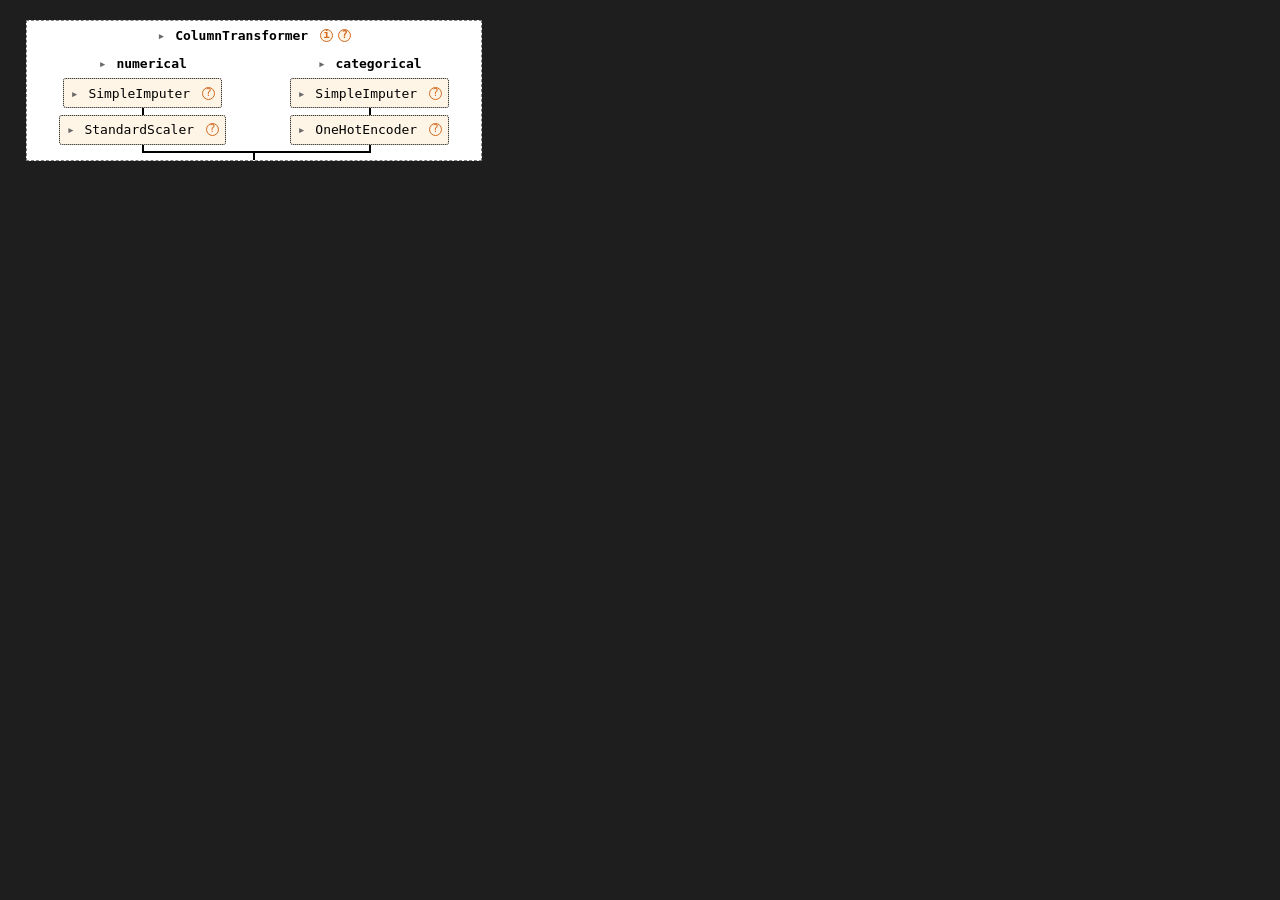
==== commit ddce204c: "refactor: update the pipeline image" ====
--- a/pipeline.html
+++ b/pipeline.html
@@ -1,3 +1,6 @@
+
+<html>
+<body style="background:#1e1e1e; padding:20px; margin:0;">
 <style>.sk-global {
   /* Definition of color scheme common for light and dark mode */
   --sklearn-color-text: #000;
@@ -703,7 +706,7 @@
   justify-content: center;
   margin-top: 0.5em;
 }
-</style><body><div id="sk-container-id-6" tabindex="0" class="sk-top-container sk-global"><div class="sk-text-repr-fallback"><pre>ColumnTransformer(transformers=[(&#x27;numerical&#x27;,
+</style><body><div id="sk-container-id-8" tabindex="0" class="sk-top-container sk-global"><div class="sk-text-repr-fallback"><pre>ColumnTransformer(transformers=[(&#x27;numerical&#x27;,
                                  Pipeline(steps=[(&#x27;impute&#x27;,
                                                   SimpleImputer(strategy=&#x27;median&#x27;)),
                                                  (&#x27;scale&#x27;, StandardScaler())]),
@@ -717,7 +720,7 @@
                                                   SimpleImputer(strategy=&#x27;most_frequent&#x27;)),
                                                  (&#x27;encode&#x27;,
                                                   OneHotEncoder(handle_unknown=&#x27;ignore&#x27;))]),
-                                 [&#x27;neighbourhood_group&#x27;, &#x27;neighbourhood&#x27;])])</pre><b>In a Jupyter environment, please rerun this cell to show the HTML representation or trust the notebook. <br />On GitHub, the HTML representation is unable to render, please try loading this page with nbviewer.org.</b></div><div class="sk-container" hidden><div class="sk-item sk-dashed-wrapped"><div class="sk-label-container"><div class="sk-label  sk-toggleable"><input class="sk-toggleable__control sk-hidden--visually sk-global" id="sk-estimator-id-36" type="checkbox" ><label for="sk-estimator-id-36" class="sk-toggleable__label  sk-toggleable__label-arrow"><div><div>ColumnTransformer</div></div><div><a class="sk-estimator-doc-link " rel="noreferrer" target="_blank" href="https://scikit-learn.org/1.9/modules/generated/sklearn.compose.ColumnTransformer.html">?<span>Documentation for ColumnTransformer</span></a><span class="sk-estimator-doc-link ">i<span>Not fitted</span></span></div></label><div class="sk-toggleable__content " data-param-prefix="">
+                                 [&#x27;neighbourhood_group&#x27;, &#x27;neighbourhood&#x27;])])</pre><b>In a Jupyter environment, please rerun this cell to show the HTML representation or trust the notebook. <br />On GitHub, the HTML representation is unable to render, please try loading this page with nbviewer.org.</b></div><div class="sk-container" hidden><div class="sk-item sk-dashed-wrapped"><div class="sk-label-container"><div class="sk-label  sk-toggleable"><input class="sk-toggleable__control sk-hidden--visually sk-global" id="sk-estimator-id-50" type="checkbox" ><label for="sk-estimator-id-50" class="sk-toggleable__label  sk-toggleable__label-arrow"><div><div>ColumnTransformer</div></div><div><a class="sk-estimator-doc-link " rel="noreferrer" target="_blank" href="https://scikit-learn.org/1.9/modules/generated/sklearn.compose.ColumnTransformer.html">?<span>Documentation for ColumnTransformer</span></a><span class="sk-estimator-doc-link ">i<span>Not fitted</span></span></div></label><div class="sk-toggleable__content " data-param-prefix="">
         <div class="estimator-table">
             <details>
                 <summary>Parameters</summary>
@@ -867,7 +870,7 @@
                 </table>
             </details>
         </div>
-    </div></div></div><div class="sk-parallel"><div class="sk-parallel-item"><div class="sk-item"><div class="sk-label-container"><div class="sk-label  sk-toggleable"><input class="sk-toggleable__control sk-hidden--visually sk-global" id="sk-estimator-id-37" type="checkbox" ><label for="sk-estimator-id-37" class="sk-toggleable__label  sk-toggleable__label-arrow"><div><div>numerical</div></div></label><div class="sk-toggleable__content " data-param-prefix="numerical__"><pre>[&#x27;latitude&#x27;, &#x27;longitude&#x27;, &#x27;price&#x27;, &#x27;minimum_nights&#x27;, &#x27;number_of_reviews&#x27;, &#x27;reviews_per_month&#x27;, &#x27;calculated_host_listings_count&#x27;, &#x27;availability_365&#x27;]</pre></div></div></div><div class="sk-serial"><div class="sk-item"><div class="sk-serial"><div class="sk-item"><div class="sk-estimator  sk-toggleable"><input class="sk-toggleable__control sk-hidden--visually sk-global" id="sk-estimator-id-38" type="checkbox" ><label for="sk-estimator-id-38" class="sk-toggleable__label  sk-toggleable__label-arrow"><div><div>SimpleImputer</div></div><div><a class="sk-estimator-doc-link " rel="noreferrer" target="_blank" href="https://scikit-learn.org/1.9/modules/generated/sklearn.impute.SimpleImputer.html">?<span>Documentation for SimpleImputer</span></a></div></label><div class="sk-toggleable__content " data-param-prefix="numerical__impute__">
+    </div></div></div><div class="sk-parallel"><div class="sk-parallel-item"><div class="sk-item"><div class="sk-label-container"><div class="sk-label  sk-toggleable"><input class="sk-toggleable__control sk-hidden--visually sk-global" id="sk-estimator-id-51" type="checkbox" ><label for="sk-estimator-id-51" class="sk-toggleable__label  sk-toggleable__label-arrow"><div><div>numerical</div></div></label><div class="sk-toggleable__content " data-param-prefix="numerical__"><pre>[&#x27;latitude&#x27;, &#x27;longitude&#x27;, &#x27;price&#x27;, &#x27;minimum_nights&#x27;, &#x27;number_of_reviews&#x27;, &#x27;reviews_per_month&#x27;, &#x27;calculated_host_listings_count&#x27;, &#x27;availability_365&#x27;]</pre></div></div></div><div class="sk-serial"><div class="sk-item"><div class="sk-serial"><div class="sk-item"><div class="sk-estimator  sk-toggleable"><input class="sk-toggleable__control sk-hidden--visually sk-global" id="sk-estimator-id-52" type="checkbox" ><label for="sk-estimator-id-52" class="sk-toggleable__label  sk-toggleable__label-arrow"><div><div>SimpleImputer</div></div><div><a class="sk-estimator-doc-link " rel="noreferrer" target="_blank" href="https://scikit-learn.org/1.9/modules/generated/sklearn.impute.SimpleImputer.html">?<span>Documentation for SimpleImputer</span></a></div></label><div class="sk-toggleable__content " data-param-prefix="numerical__impute__">
         <div class="estimator-table">
             <details>
                 <summary>Parameters</summary>
@@ -997,7 +1000,7 @@
                 </table>
             </details>
         </div>
-    </div></div></div><div class="sk-item"><div class="sk-estimator  sk-toggleable"><input class="sk-toggleable__control sk-hidden--visually sk-global" id="sk-estimator-id-39" type="checkbox" ><label for="sk-estimator-id-39" class="sk-toggleable__label  sk-toggleable__label-arrow"><div><div>StandardScaler</div></div><div><a class="sk-estimator-doc-link " rel="noreferrer" target="_blank" href="https://scikit-learn.org/1.9/modules/generated/sklearn.preprocessing.StandardScaler.html">?<span>Documentation for StandardScaler</span></a></div></label><div class="sk-toggleable__content " data-param-prefix="numerical__scale__">
+    </div></div></div><div class="sk-item"><div class="sk-estimator  sk-toggleable"><input class="sk-toggleable__control sk-hidden--visually sk-global" id="sk-estimator-id-53" type="checkbox" ><label for="sk-estimator-id-53" class="sk-toggleable__label  sk-toggleable__label-arrow"><div><div>StandardScaler</div></div><div><a class="sk-estimator-doc-link " rel="noreferrer" target="_blank" href="https://scikit-learn.org/1.9/modules/generated/sklearn.preprocessing.StandardScaler.html">?<span>Documentation for StandardScaler</span></a></div></label><div class="sk-toggleable__content " data-param-prefix="numerical__scale__">
         <div class="estimator-table">
             <details>
                 <summary>Parameters</summary>
@@ -1067,7 +1070,7 @@
                 </table>
             </details>
         </div>
-    </div></div></div></div></div></div></div></div><div class="sk-parallel-item"><div class="sk-item"><div class="sk-label-container"><div class="sk-label  sk-toggleable"><input class="sk-toggleable__control sk-hidden--visually sk-global" id="sk-estimator-id-40" type="checkbox" ><label for="sk-estimator-id-40" class="sk-toggleable__label  sk-toggleable__label-arrow"><div><div>categorical</div></div></label><div class="sk-toggleable__content " data-param-prefix="categorical__"><pre>[&#x27;neighbourhood_group&#x27;, &#x27;neighbourhood&#x27;]</pre></div></div></div><div class="sk-serial"><div class="sk-item"><div class="sk-serial"><div class="sk-item"><div class="sk-estimator  sk-toggleable"><input class="sk-toggleable__control sk-hidden--visually sk-global" id="sk-estimator-id-41" type="checkbox" ><label for="sk-estimator-id-41" class="sk-toggleable__label  sk-toggleable__label-arrow"><div><div>SimpleImputer</div></div><div><a class="sk-estimator-doc-link " rel="noreferrer" target="_blank" href="https://scikit-learn.org/1.9/modules/generated/sklearn.impute.SimpleImputer.html">?<span>Documentation for SimpleImputer</span></a></div></label><div class="sk-toggleable__content " data-param-prefix="categorical__impute__">
+    </div></div></div></div></div></div></div></div><div class="sk-parallel-item"><div class="sk-item"><div class="sk-label-container"><div class="sk-label  sk-toggleable"><input class="sk-toggleable__control sk-hidden--visually sk-global" id="sk-estimator-id-54" type="checkbox" ><label for="sk-estimator-id-54" class="sk-toggleable__label  sk-toggleable__label-arrow"><div><div>categorical</div></div></label><div class="sk-toggleable__content " data-param-prefix="categorical__"><pre>[&#x27;neighbourhood_group&#x27;, &#x27;neighbourhood&#x27;]</pre></div></div></div><div class="sk-serial"><div class="sk-item"><div class="sk-serial"><div class="sk-item"><div class="sk-estimator  sk-toggleable"><input class="sk-toggleable__control sk-hidden--visually sk-global" id="sk-estimator-id-55" type="checkbox" ><label for="sk-estimator-id-55" class="sk-toggleable__label  sk-toggleable__label-arrow"><div><div>SimpleImputer</div></div><div><a class="sk-estimator-doc-link " rel="noreferrer" target="_blank" href="https://scikit-learn.org/1.9/modules/generated/sklearn.impute.SimpleImputer.html">?<span>Documentation for SimpleImputer</span></a></div></label><div class="sk-toggleable__content " data-param-prefix="categorical__impute__">
         <div class="estimator-table">
             <details>
                 <summary>Parameters</summary>
@@ -1197,7 +1200,7 @@
                 </table>
             </details>
         </div>
-    </div></div></div><div class="sk-item"><div class="sk-estimator  sk-toggleable"><input class="sk-toggleable__control sk-hidden--visually sk-global" id="sk-estimator-id-42" type="checkbox" ><label for="sk-estimator-id-42" class="sk-toggleable__label  sk-toggleable__label-arrow"><div><div>OneHotEncoder</div></div><div><a class="sk-estimator-doc-link " rel="noreferrer" target="_blank" href="https://scikit-learn.org/1.9/modules/generated/sklearn.preprocessing.OneHotEncoder.html">?<span>Documentation for OneHotEncoder</span></a></div></label><div class="sk-toggleable__content " data-param-prefix="categorical__encode__">
+    </div></div></div><div class="sk-item"><div class="sk-estimator  sk-toggleable"><input class="sk-toggleable__control sk-hidden--visually sk-global" id="sk-estimator-id-56" type="checkbox" ><label for="sk-estimator-id-56" class="sk-toggleable__label  sk-toggleable__label-arrow"><div><div>OneHotEncoder</div></div><div><a class="sk-estimator-doc-link " rel="noreferrer" target="_blank" href="https://scikit-learn.org/1.9/modules/generated/sklearn.preprocessing.OneHotEncoder.html">?<span>Documentation for OneHotEncoder</span></a></div></label><div class="sk-toggleable__content " data-param-prefix="categorical__encode__">
         <div class="estimator-table">
             <details>
                 <summary>Parameters</summary>
@@ -1537,4 +1540,6 @@
     }
 }
 
-forceTheme('sk-container-id-6');</script></body>+forceTheme('sk-container-id-8');</script></body>
+</body>
+</html>
